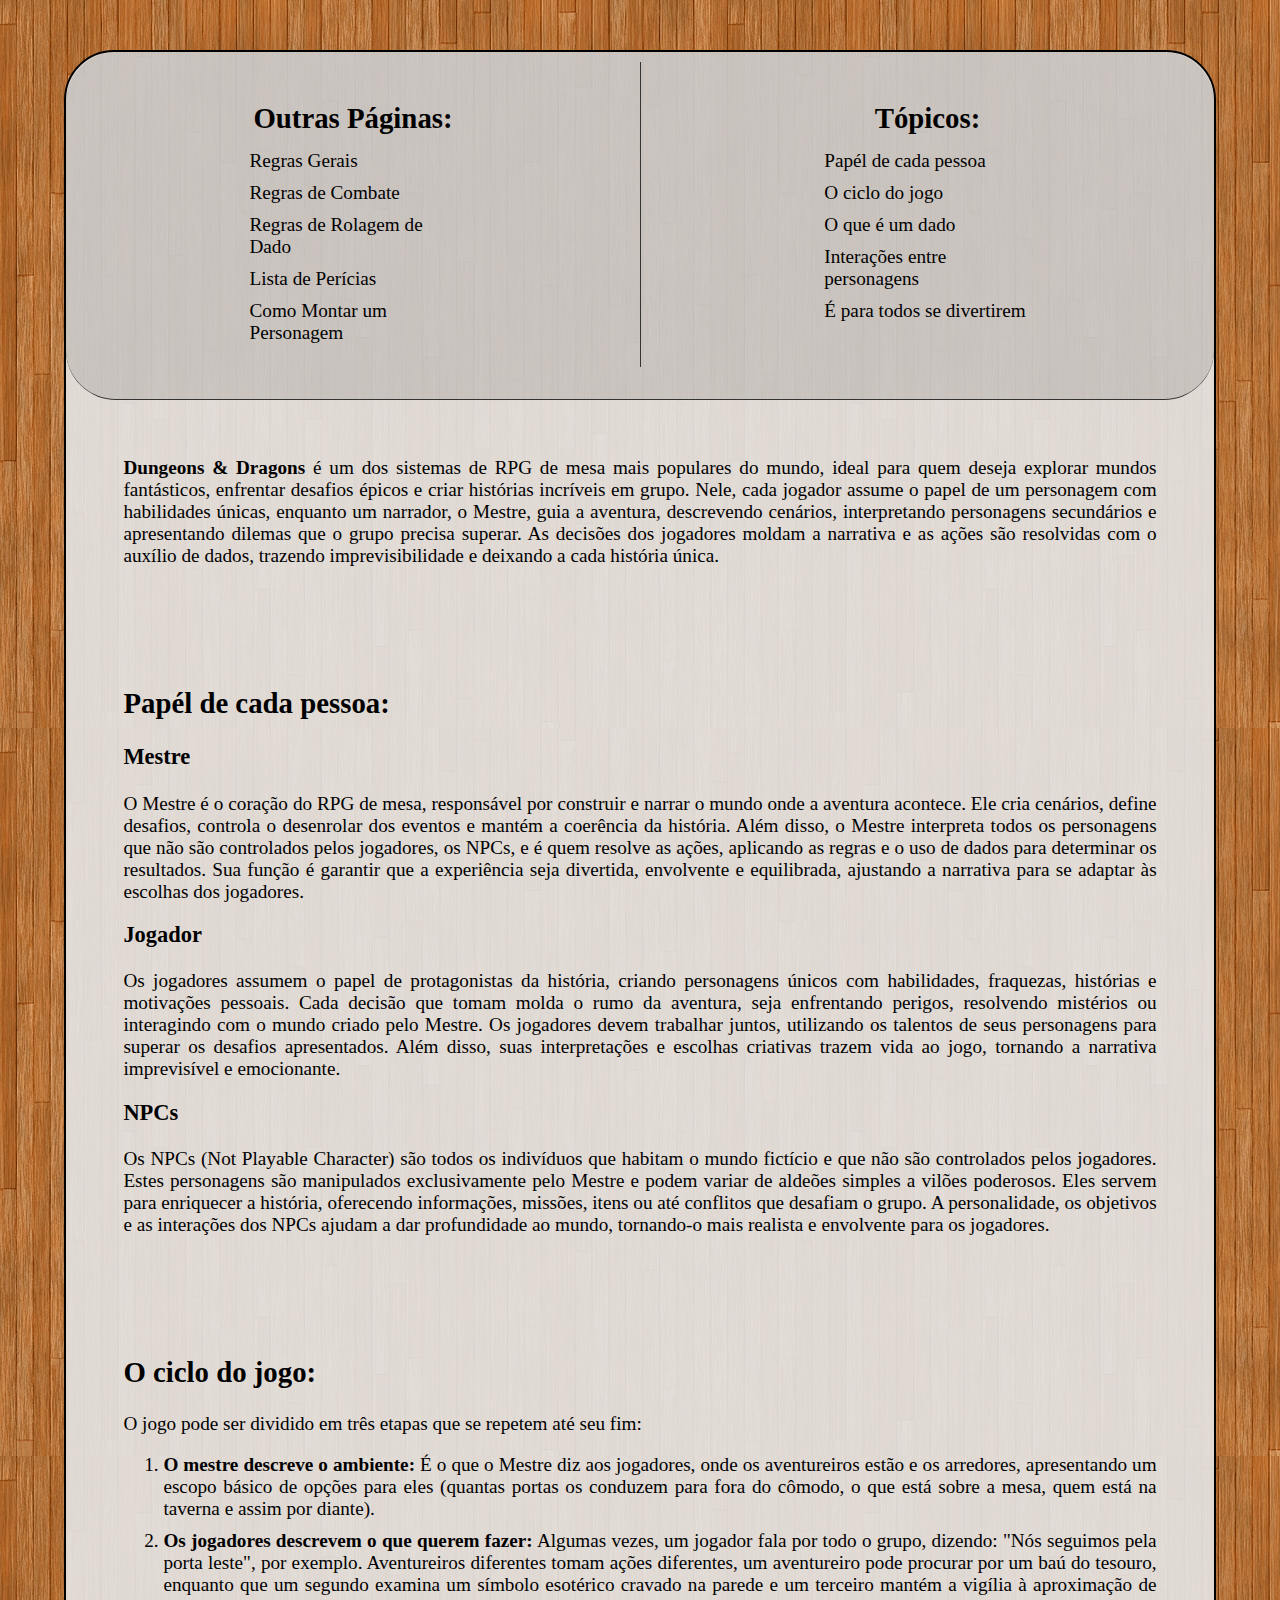
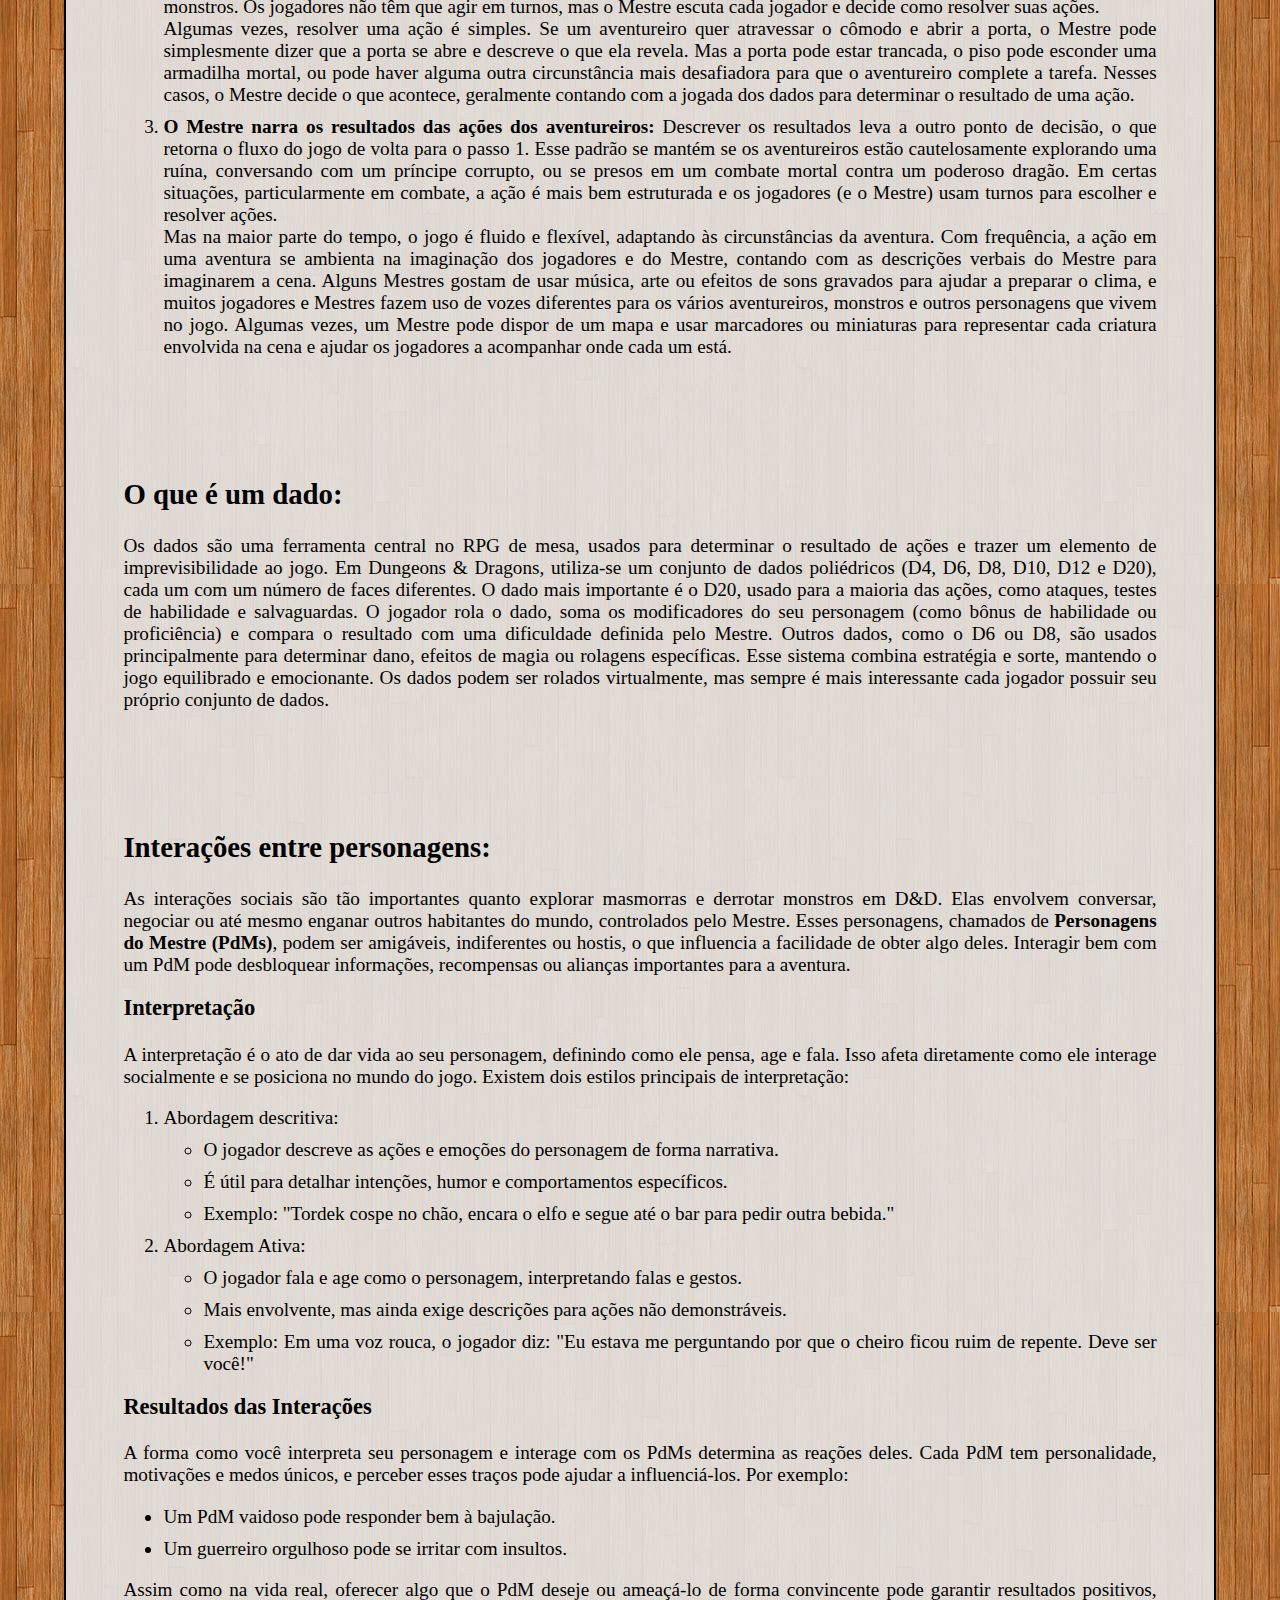
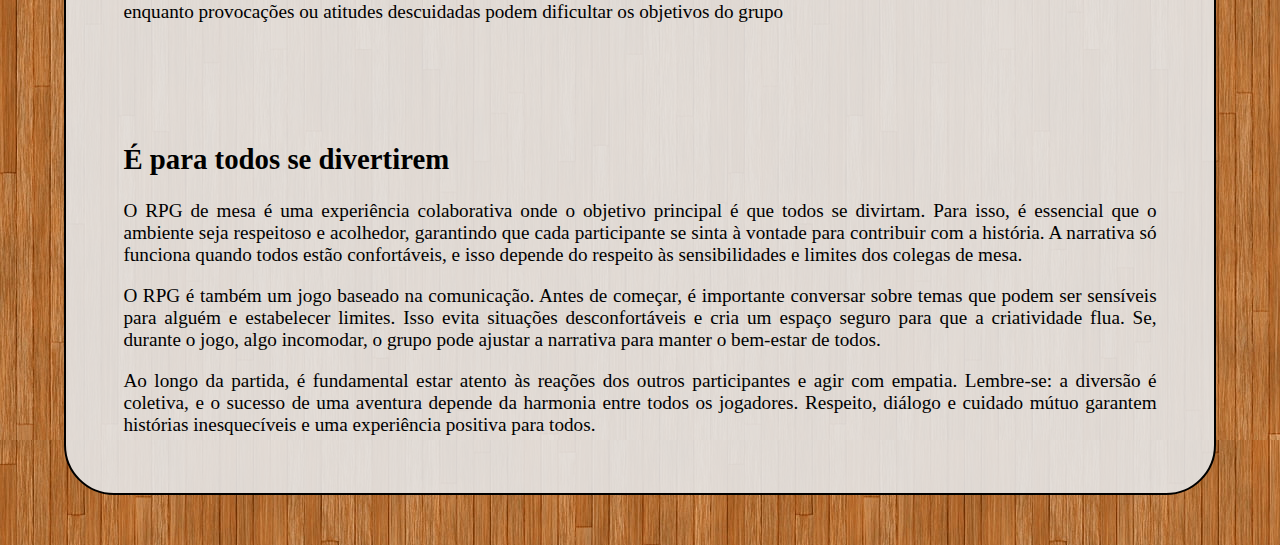
==== index.html @ 6246d0cc "Criar páginas + fazer index e css" ====
<!DOCTYPE html>
<html lang="en">
<head>
    <meta charset="UTF-8">
    <meta name="viewport" content="width=device-width, initial-scale=1.0">
    <title>Regras Gerais | D&D</title>
    <link href="./CSS/style.css" rel="stylesheet" type="text/css">
</head>
<body>
    <div class="tudo">
        <nav>
            <div style="float: left;">
                <h2>Outras Páginas:</h2>
                <ul>
                    <li><a href="./index.html">Regras Gerais</a></li>
                    <li><a href="./combate.html">Regras de Combate</a></li>
                    <li><a href="./rolagens.html">Regras de Rolagem de Dado</a></li>
                    <li><a href="./pericias.html">Lista de Perícias</a></li>
                    <li><a href="./montagem.html">Como Montar um Personagem</a></li>
                </ul>
            </div>
            <div style="border-left: 1px solid #333;">
                <h2>Tópicos:</h2>
                <ul>
                    <li><a href="#papel">Papél de cada pessoa</a></li>
                    <li><a href="#ciclo">O ciclo do jogo</a></li>
                    <li><a href="#dado">O que é um dado</a></li>
                    <li><a href="#social">Interações entre personagens</a></li>
                    <li><a href="#divertir">É para todos se divertirem</a></li>
                </ul>
            </div>
        </nav>
        <div class="texto">
            <p>
                <b>Dungeons & Dragons</b> é um dos sistemas de RPG de mesa mais populares do mundo, ideal para quem deseja explorar mundos fantásticos, enfrentar 
                desafios épicos e criar histórias incríveis em grupo. Nele, cada jogador assume o papel de um personagem com habilidades únicas, enquanto um narrador, o 
                Mestre, guia a aventura, descrevendo cenários, interpretando personagens secundários e apresentando dilemas que o grupo precisa superar. As decisões 
                dos jogadores moldam a narrativa e as ações são resolvidas com o auxílio de dados, trazendo imprevisibilidade e deixando a cada história única.
            </p>
            <h2 id="papel">Papél de cada pessoa:</h2>
            <h3>Mestre</h3>
            <p>
                O Mestre é o coração do RPG de mesa, responsável por construir e narrar o mundo onde a aventura acontece. Ele cria cenários, define desafios, controla 
                o desenrolar dos eventos e mantém a coerência da história. Além disso, o Mestre interpreta todos os personagens que não são controlados pelos 
                jogadores, os NPCs, e é quem resolve as ações, aplicando as regras e o uso de dados para determinar os resultados. Sua função é garantir que a 
                experiência seja divertida, envolvente e equilibrada, ajustando a narrativa para se adaptar às escolhas dos jogadores.
            </p>
            <h3>Jogador</h3>
            <p>
                Os jogadores assumem o papel de protagonistas da história, criando personagens únicos com habilidades, fraquezas, histórias e motivações pessoais. 
                Cada decisão que tomam molda o rumo da aventura, seja enfrentando perigos, resolvendo mistérios ou interagindo com o mundo criado pelo Mestre. Os 
                jogadores devem trabalhar juntos, utilizando os talentos de seus personagens para superar os desafios apresentados. Além disso, suas interpretações e 
                escolhas criativas trazem vida ao jogo, tornando a narrativa imprevisível e emocionante.
            </p>
            <h3>NPCs</h3>
            <p>
                Os NPCs (Not Playable Character) são todos os indivíduos que habitam o mundo fictício e que não são controlados pelos jogadores. Estes personagens 
                são manipulados exclusivamente pelo Mestre e podem variar de aldeões simples a vilões poderosos. Eles servem para enriquecer a história, oferecendo 
                informações, missões, itens ou até conflitos que desafiam o grupo. A personalidade, os objetivos e as interações dos NPCs ajudam a dar profundidade ao 
                mundo, tornando-o mais realista e envolvente para os jogadores.
            </p>
            <h2 id="ciclo">O ciclo do jogo:</h2>
            <p>
                O jogo pode ser dividido em três etapas que se repetem até seu fim:
            </p>
            <ol>
                <li>
                    <b>O mestre descreve o ambiente:</b>  É o que o Mestre diz aos jogadores, onde os aventureiros estão e os arredores, apresentando um escopo básico de 
                    opções para eles (quantas portas os conduzem para fora do cômodo, o que está sobre a mesa, quem está na taverna e assim por diante).
                </li>
                <li>
                    <b>Os jogadores descrevem o que querem fazer:</b> Algumas vezes, um jogador fala por todo o grupo, dizendo: "Nós seguimos pela porta leste", por 
                    exemplo. Aventureiros diferentes tomam ações diferentes, um aventureiro pode procurar por um baú do tesouro, enquanto que um segundo examina um 
                    símbolo esotérico cravado na parede e um terceiro mantém a vigília à aproximação de monstros. Os jogadores não têm que agir em turnos, mas o Mestre 
                    escuta cada jogador e decide como resolver suas ações.<br>
                    Algumas vezes, resolver uma ação é simples. Se um aventureiro quer atravessar o cômodo e abrir a porta, o Mestre pode simplesmente dizer que a 
                    porta se abre e descreve o que ela revela. Mas a porta pode estar trancada, o piso pode esconder uma armadilha mortal, ou pode haver alguma outra 
                    circunstância mais desafiadora para que o aventureiro complete a tarefa. Nesses casos, o Mestre decide o que acontece, geralmente contando com a 
                    jogada dos dados para determinar o resultado de uma ação. 
                </li>
                <li>
                    <b>O Mestre narra os resultados das ações dos aventureiros:</b> Descrever os resultados leva a outro ponto de decisão, o que retorna o fluxo do 
                    jogo de volta para o passo 1. Esse padrão se mantém se os aventureiros estão cautelosamente explorando uma ruína, conversando com um príncipe corrupto, ou se presos em um 
                    combate mortal contra um poderoso dragão. Em certas situações, particularmente em combate, a ação é mais bem estruturada e os jogadores (e o 
                    Mestre) usam turnos para escolher e resolver ações.<br>
                    Mas na maior parte do tempo, o jogo é fluido e flexível, adaptando às circunstâncias da aventura. Com frequência, a ação em uma aventura se 
                    ambienta na imaginação dos jogadores e do Mestre, contando com as descrições verbais do Mestre para imaginarem a cena. Alguns Mestres gostam de 
                    usar música, arte ou efeitos de sons gravados para ajudar a preparar o clima, e muitos jogadores e Mestres fazem uso de vozes diferentes para os 
                    vários aventureiros, monstros e outros personagens que vivem no jogo. Algumas vezes, um Mestre pode dispor de um mapa e usar marcadores ou 
                    miniaturas para representar cada criatura envolvida na cena e ajudar os jogadores a acompanhar onde cada um está. 
                </li>
            </ol>
            <h2 id="dado">O que é um dado:</h2>
            <p>  
                Os dados são uma ferramenta central no RPG de mesa, usados para determinar o resultado de ações e trazer um elemento de imprevisibilidade ao jogo. 
                Em Dungeons & Dragons, utiliza-se um conjunto de dados poliédricos (D4, D6, D8, D10, D12 e D20), cada um com um número de faces diferentes. O dado 
                mais importante é o D20, usado para a maioria das ações, como ataques, testes de habilidade e salvaguardas. O jogador rola o dado, soma os 
                modificadores do seu personagem (como bônus de habilidade ou proficiência) e compara o resultado com uma dificuldade definida pelo Mestre. Outros 
                dados, como o D6 ou D8, são usados principalmente para determinar dano, efeitos de magia ou rolagens específicas. Esse sistema combina estratégia e 
                sorte, mantendo o jogo equilibrado e emocionante. Os dados podem ser rolados virtualmente, mas sempre é mais interessante cada jogador possuir seu 
                próprio conjunto de dados.
            </p>
            <h2 id="social">Interações entre personagens:</h2>
            <p>
                As interações sociais são tão importantes quanto explorar masmorras e derrotar monstros em D&D. Elas envolvem conversar, negociar ou até mesmo enganar 
                outros habitantes do mundo, controlados pelo Mestre. Esses personagens, chamados de <b>Personagens do Mestre (PdMs)</b>, podem ser amigáveis, 
                indiferentes ou hostis, o que influencia a facilidade de obter algo deles. Interagir bem com um PdM pode desbloquear informações, recompensas ou 
                alianças importantes para a aventura.
            </p>
            <h3>Interpretação</h3>
            <p>
                A interpretação é o ato de dar vida ao seu personagem, definindo como ele pensa, age e fala. Isso afeta diretamente como ele interage socialmente e 
                se posiciona no mundo do jogo. Existem dois estilos principais de interpretação:
            </p>
            <ol>
                <li>Abordagem descritiva:</li>
                <ul>
                    <li>O jogador descreve as ações e emoções do personagem de forma narrativa.</li>
                    <li>É útil para detalhar intenções, humor e comportamentos específicos.</li>
                    <li>Exemplo: "Tordek cospe no chão, encara o elfo e segue até o bar para pedir outra bebida."</li>
                </ul>
                <li>Abordagem Ativa:</li>
                <ul>
                    <li>O jogador fala e age como o personagem, interpretando falas e gestos.</li>
                    <li>Mais envolvente, mas ainda exige descrições para ações não demonstráveis.</li>
                    <li>Exemplo: Em uma voz rouca, o jogador diz: "Eu estava me perguntando por que o cheiro ficou ruim de repente. Deve ser você!"</li>
                </ul>
            </ol>
            <h3>Resultados das Interações</h3>
            <p>
                A forma como você interpreta seu personagem e interage com os PdMs determina as reações deles. Cada PdM tem personalidade, motivações e medos únicos, 
                e perceber esses traços pode ajudar a influenciá-los. Por exemplo:
            </p>
            <ul>
                <li>Um PdM vaidoso pode responder bem à bajulação.</li>
                <li>Um guerreiro orgulhoso pode se irritar com insultos.</li>
            </ul>
            <p>
                Assim como na vida real, oferecer algo que o PdM deseje ou ameaçá-lo de forma convincente pode garantir resultados positivos, enquanto provocações ou 
                atitudes descuidadas podem dificultar os objetivos do grupo
            </p>
            <h2 id="divertir">É para todos se divertirem</h2>
            <p>
                O RPG de mesa é uma experiência colaborativa onde o objetivo principal é que todos se divirtam. Para isso, é essencial que o ambiente seja respeitoso 
                e acolhedor, garantindo que cada participante se sinta à vontade para contribuir com a história. A narrativa só funciona quando todos estão 
                confortáveis, e isso depende do respeito às sensibilidades e limites dos colegas de mesa.
            </p>
            <p>
                O RPG é também um jogo baseado na comunicação. Antes de começar, é importante conversar sobre temas que podem ser sensíveis para alguém e estabelecer 
                limites. Isso evita situações desconfortáveis e cria um espaço seguro para que a criatividade flua. Se, durante o jogo, algo incomodar, o grupo pode 
                ajustar a narrativa para manter o bem-estar de todos.
            </p>
            <p>
                Ao longo da partida, é fundamental estar atento às reações dos outros participantes e agir com empatia. Lembre-se: a diversão é coletiva, e o sucesso 
                de uma aventura depende da harmonia entre todos os jogadores. Respeito, diálogo e cuidado mútuo garantem histórias inesquecíveis e uma experiência 
                positiva para todos.
            </p>
        </div>
    </div>  
</body>
</html>
---- CSS/style.css ----
* {
    box-sizing: border-box;
}

body {
    background-image: url(./../images/teste1.jpg);
    margin: 0;
    padding: 0;
}

.tudo {
    background-color: hsla(0, 0%, 90%, 0.9);
    color: black;
    display: block;
    position: flex;
    margin: 50px 5%;
    width: 90%;
    min-height: 400px;
    border: 2px solid black;
    border-radius: 50px;
    padding: 0;
    font-size: 1.2em;
    overflow: auto;
    justify-content: center;
}

nav {
    background-color: hsla(0, 0%, 0%, 0.1) ;
    border-bottom: 1px solid #333;
    border-radius: 50px;
    padding: 10px 0;
    overflow: hidden;
    margin-bottom: 40px;
}

nav h2{
    text-align: center;
}

nav div {
    display: inline-block;
    width: 50%;
    padding: 40px;
}

nav ul {
    justify-content: center;
    padding: 0;
    margin: 0;
    list-style-type: none;
    text-align: left;
}

nav li {
    margin: 0;
}

nav a {
    display: block;
    color: black;
    padding: 5px 20px;
    text-decoration: none;
    max-width: 50%;
    margin: 0 auto;
}

nav a:hover {
    background-color: hsl(0, 0%, 60%);
    border-radius: 6px;
    color: white;
    transition: background-color 0.3s ease, color 0.3s ease;
}

nav h2 {
    margin: 0;
    margin-bottom: 10px;
}

.texto {
    margin: 5%;
    text-align: justify;
}

.texto h2 {
    margin-top: 120px;
}

.texto h3 {
    margin-top: 15px;
}

.texto li {
    margin-top: 10px;
}

@media screen and (max-width:600px) {
    nav div {
        width: 100%;
        padding: 15px;
    }

    nav a {
        max-width: 80%;
    }
}
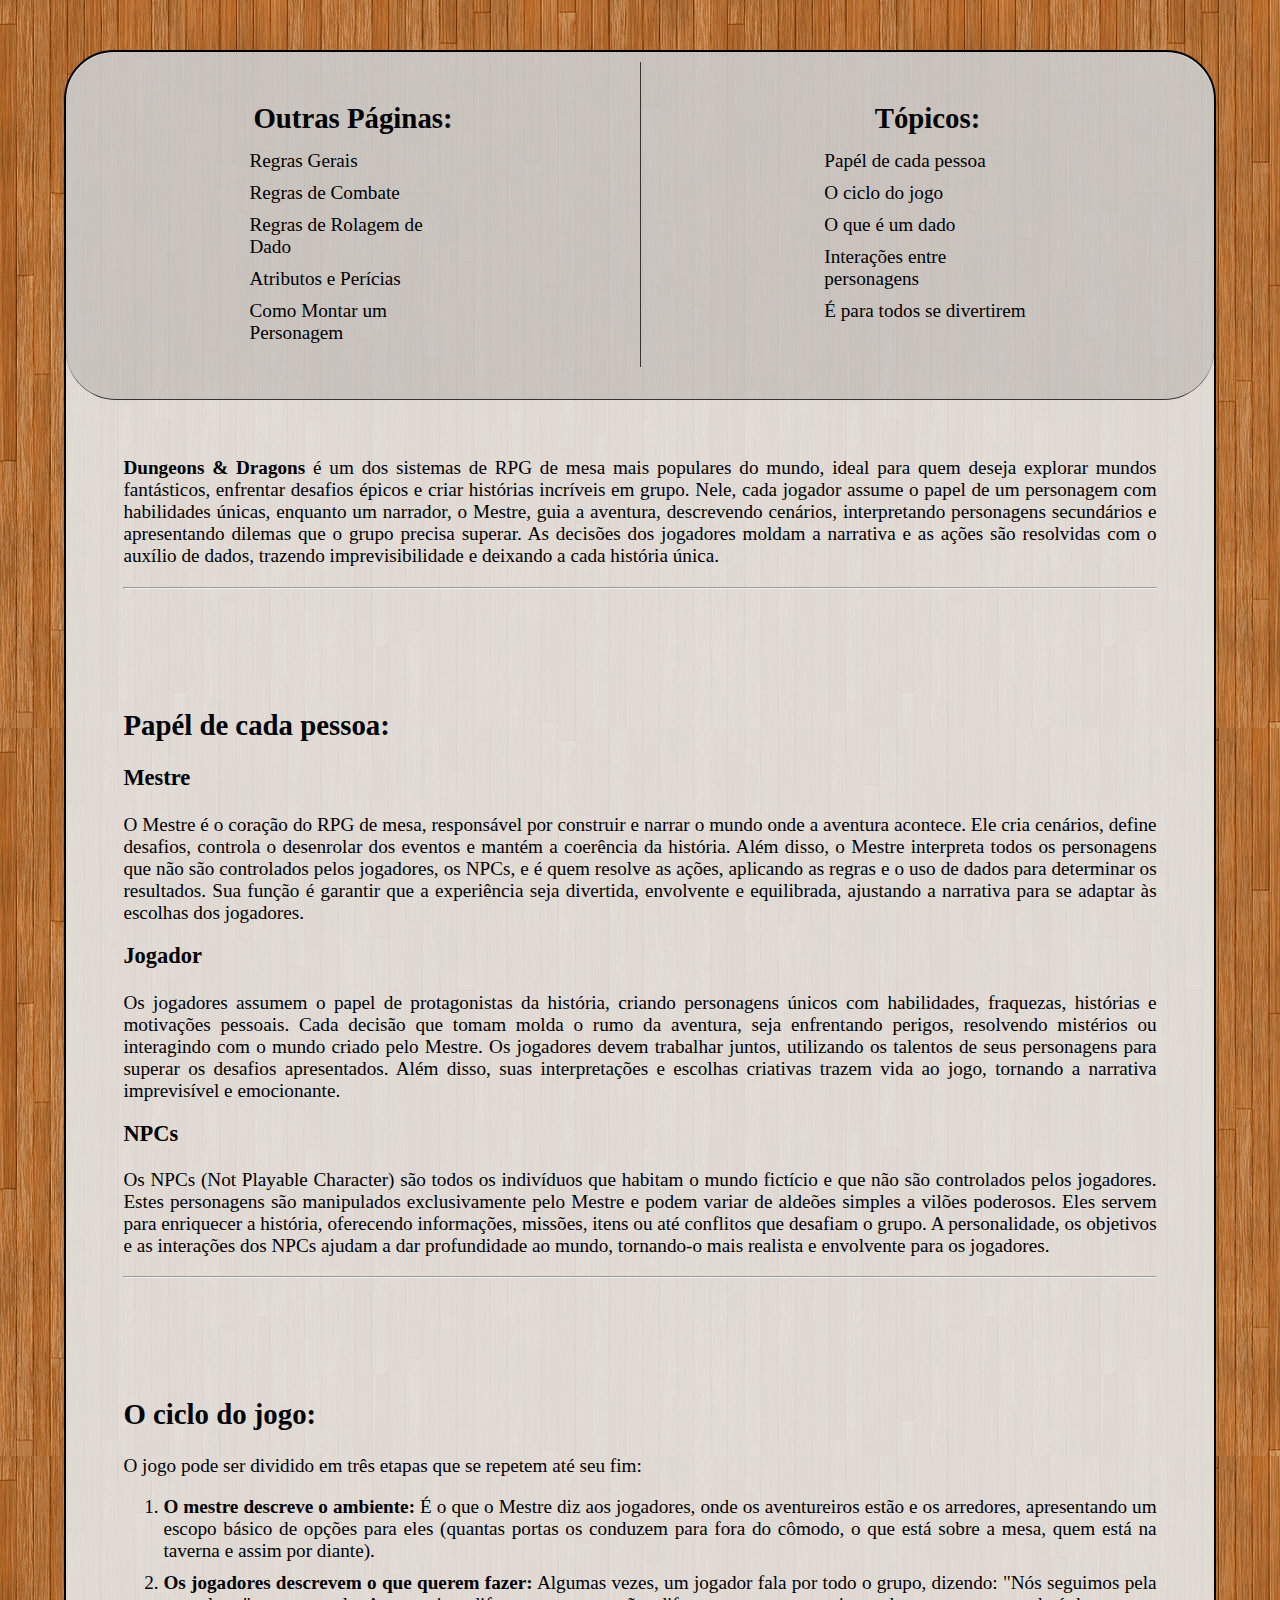
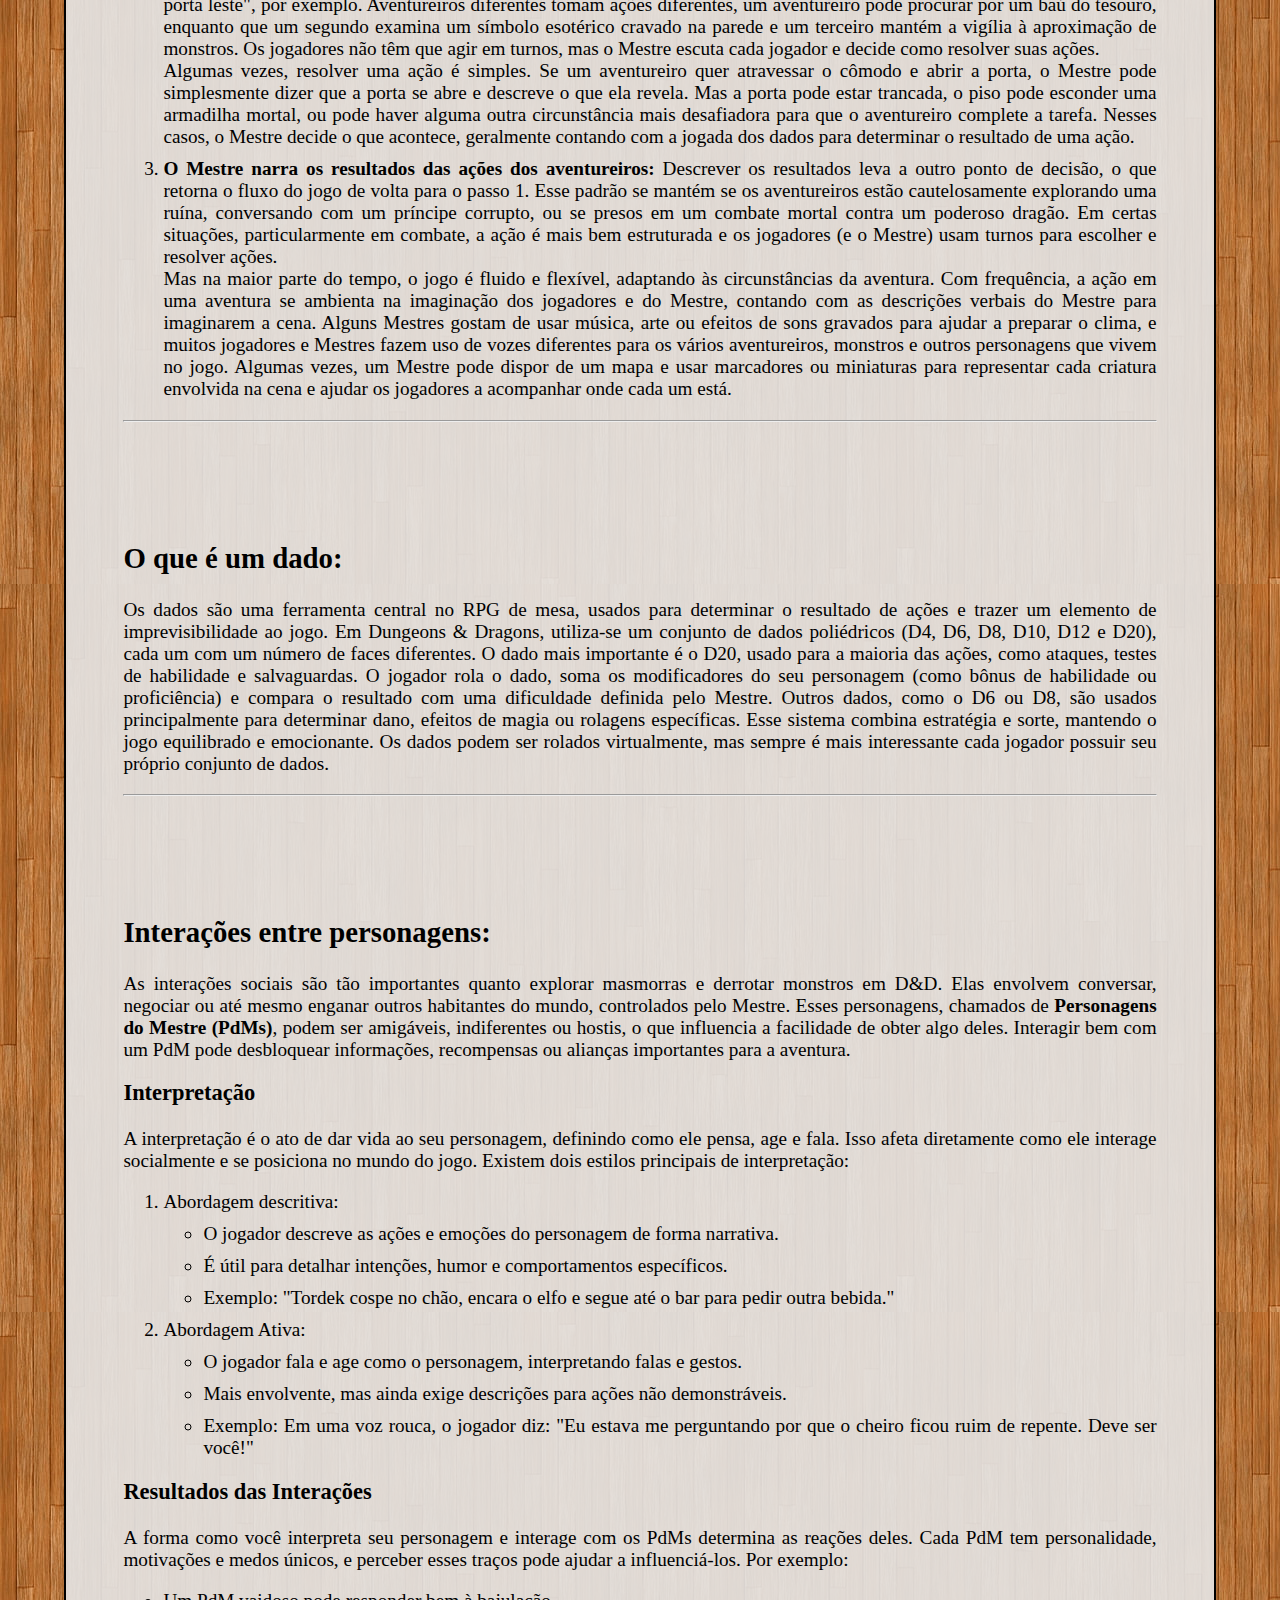
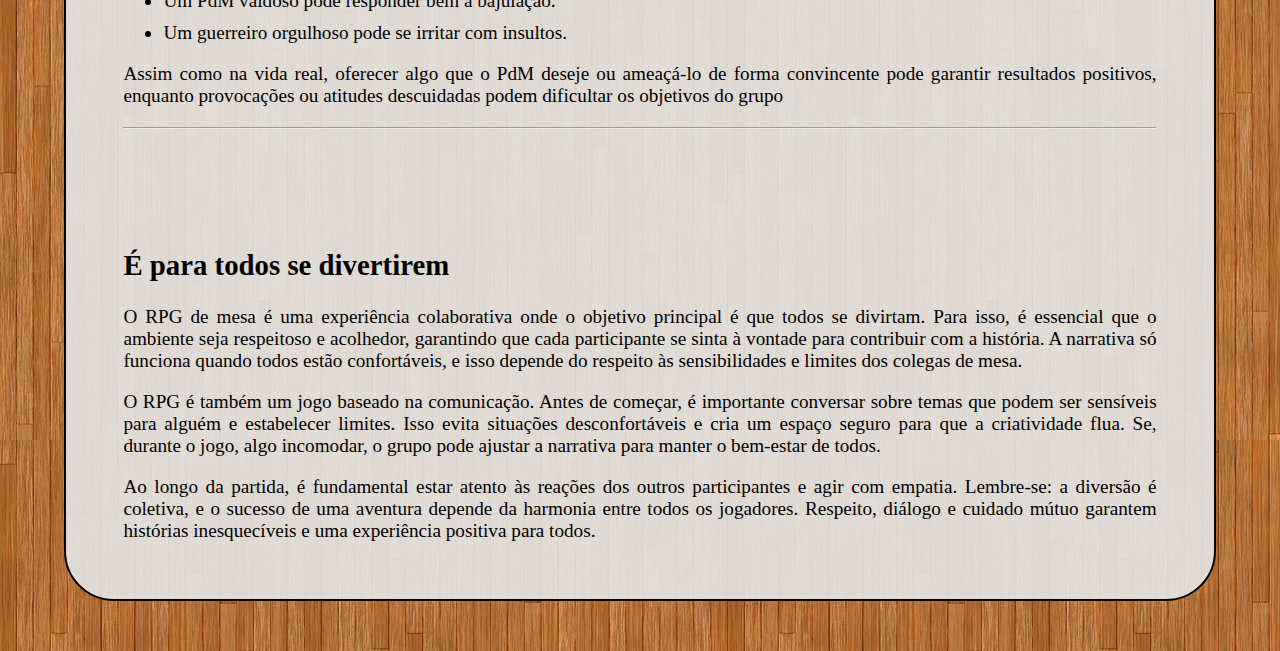
==== commit 440b2294: "Fiz rolagens e pericias" ====
--- a/index.html
+++ b/index.html
@@ -15,7 +15,7 @@
                     <li><a href="./index.html">Regras Gerais</a></li>
                     <li><a href="./combate.html">Regras de Combate</a></li>
                     <li><a href="./rolagens.html">Regras de Rolagem de Dado</a></li>
-                    <li><a href="./pericias.html">Lista de Perícias</a></li>
+                    <li><a href="./pericias.html">Atributos e Perícias</a></li>
                     <li><a href="./montagem.html">Como Montar um Personagem</a></li>
                 </ul>
             </div>
@@ -37,6 +37,7 @@
                 Mestre, guia a aventura, descrevendo cenários, interpretando personagens secundários e apresentando dilemas que o grupo precisa superar. As decisões 
                 dos jogadores moldam a narrativa e as ações são resolvidas com o auxílio de dados, trazendo imprevisibilidade e deixando a cada história única.
             </p>
+            <hr>
             <h2 id="papel">Papél de cada pessoa:</h2>
             <h3>Mestre</h3>
             <p>
@@ -59,6 +60,7 @@
                 informações, missões, itens ou até conflitos que desafiam o grupo. A personalidade, os objetivos e as interações dos NPCs ajudam a dar profundidade ao 
                 mundo, tornando-o mais realista e envolvente para os jogadores.
             </p>
+            <hr>
             <h2 id="ciclo">O ciclo do jogo:</h2>
             <p>
                 O jogo pode ser dividido em três etapas que se repetem até seu fim:
@@ -90,6 +92,7 @@
                     miniaturas para representar cada criatura envolvida na cena e ajudar os jogadores a acompanhar onde cada um está. 
                 </li>
             </ol>
+            <hr>
             <h2 id="dado">O que é um dado:</h2>
             <p>  
                 Os dados são uma ferramenta central no RPG de mesa, usados para determinar o resultado de ações e trazer um elemento de imprevisibilidade ao jogo. 
@@ -100,6 +103,7 @@
                 sorte, mantendo o jogo equilibrado e emocionante. Os dados podem ser rolados virtualmente, mas sempre é mais interessante cada jogador possuir seu 
                 próprio conjunto de dados.
             </p>
+            <hr>
             <h2 id="social">Interações entre personagens:</h2>
             <p>
                 As interações sociais são tão importantes quanto explorar masmorras e derrotar monstros em D&D. Elas envolvem conversar, negociar ou até mesmo enganar 
@@ -139,6 +143,7 @@
                 Assim como na vida real, oferecer algo que o PdM deseje ou ameaçá-lo de forma convincente pode garantir resultados positivos, enquanto provocações ou 
                 atitudes descuidadas podem dificultar os objetivos do grupo
             </p>
+            <hr>
             <h2 id="divertir">É para todos se divertirem</h2>
             <p>
                 O RPG de mesa é uma experiência colaborativa onde o objetivo principal é que todos se divirtam. Para isso, é essencial que o ambiente seja respeitoso 
--- a/CSS/style.css
+++ b/CSS/style.css
@@ -3,7 +3,7 @@
 }
 
 body {
-    background-image: url(./../images/teste1.jpg);
+    background-image: url(./../images/fundo.jpg);
     margin: 0;
     padding: 0;
 }
